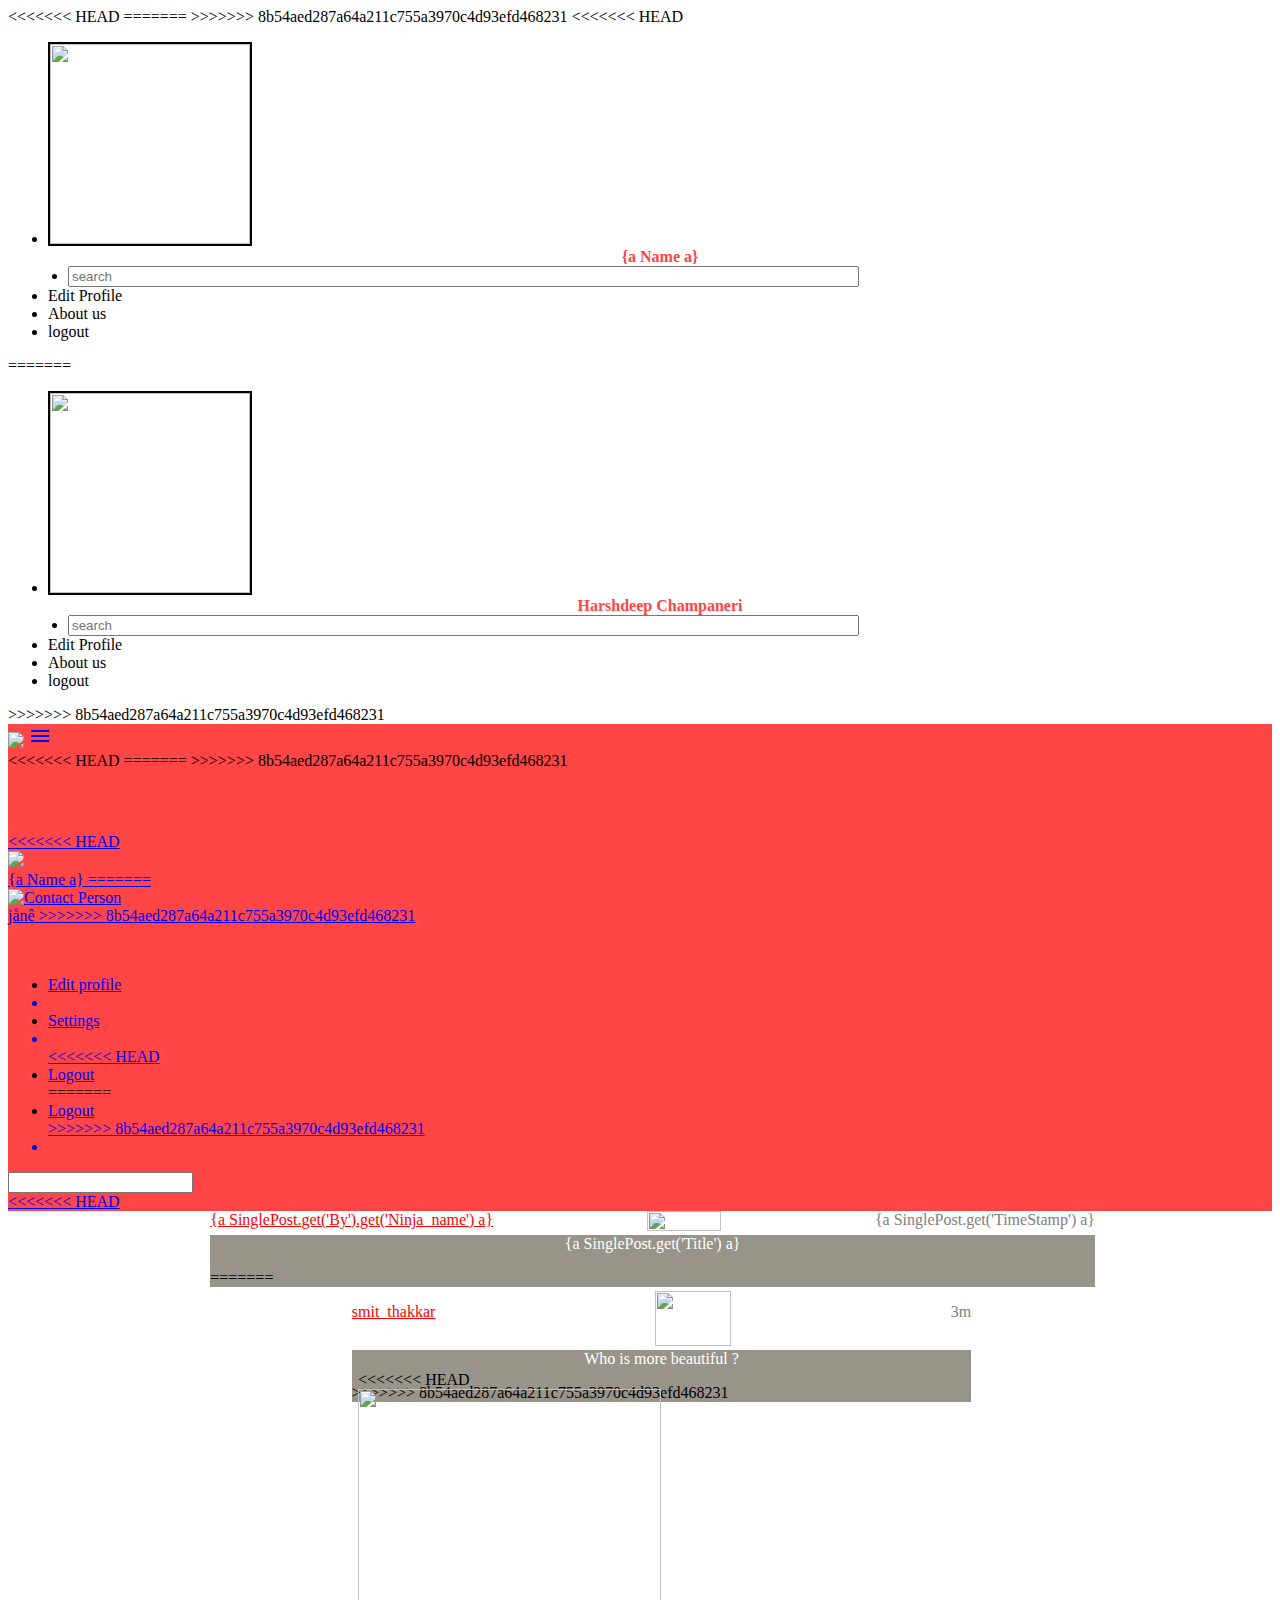
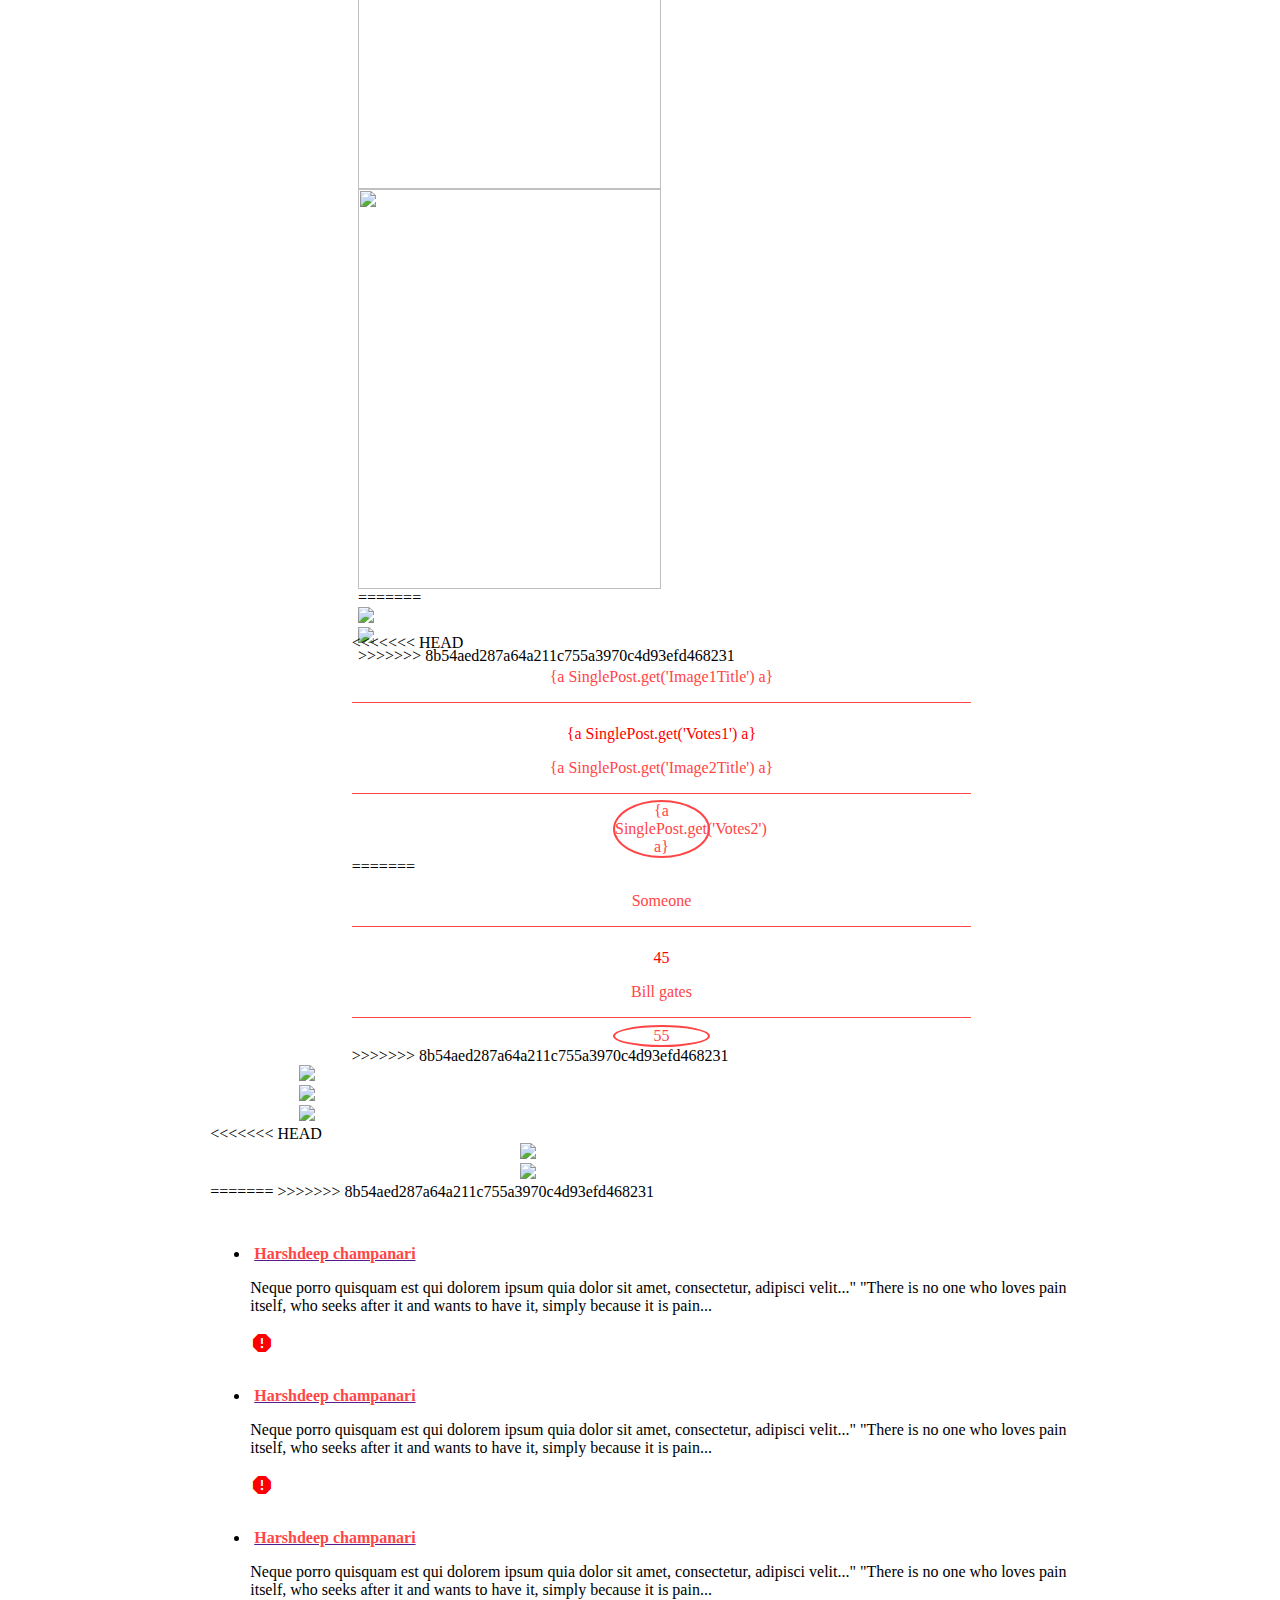
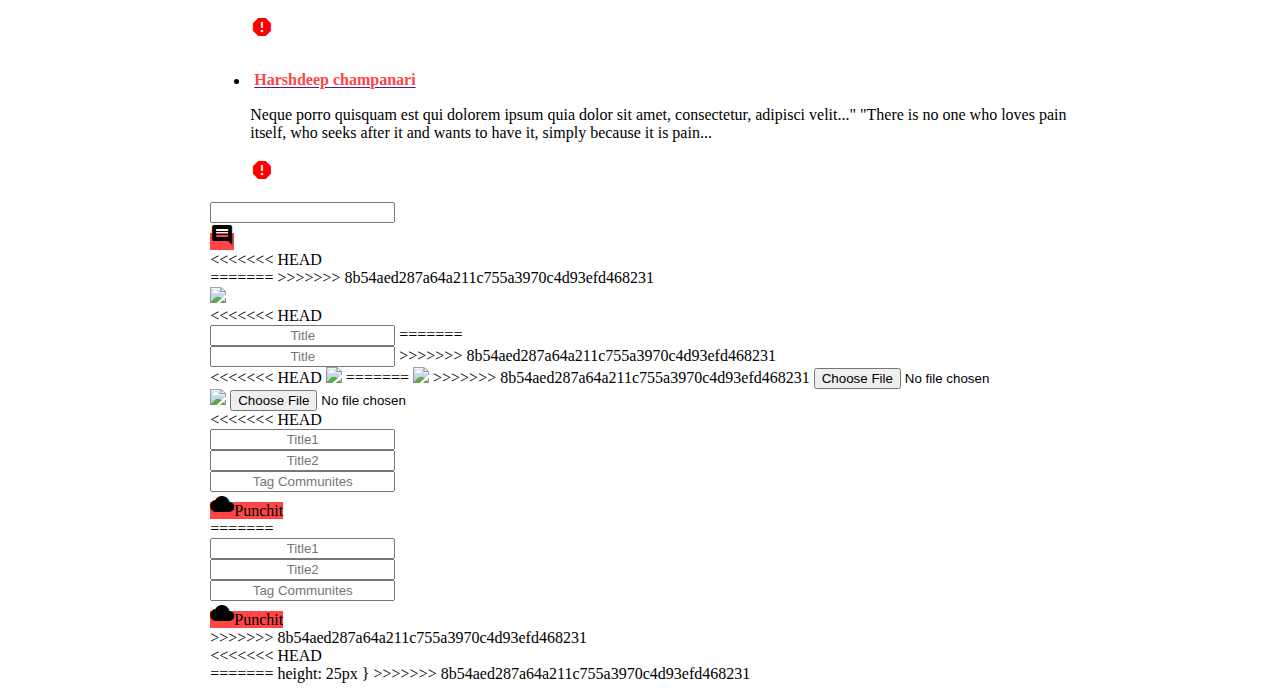
==== templates/index.html @ cb04382e "message" ====
<!DOCTYPE html>
  <html>
    <head>
      <!--Import Google Icon Font-->
      <link href="http://fonts.googleapis.com/icon?family=Material+Icons" rel="stylesheet">
      <!--Import materialize.css-->
      <link type="text/css" rel="stylesheet" href="css/materialize.min.css"  media="screen,projection"/>
      <link type="text/css" rel="stylesheet" href="css/style.css"  media="screen,projection"/>
<<<<<<< HEAD

=======
          <link type="text/css" rel="stylesheet" href="css/animate.css"  media="screen,projection"/>
    
>>>>>>> 8b54aed287a64a211c755a3970c4d93efd468231
      <!--Let browser know website is optimized for mobile-->
      <meta name="viewport" content="width=device-width, initial-scale=1.0"/>
    </head>

    <body cz-shortcut-listen="true" ng-app="app">
      <!--Import jQuery before materialize.js-->
      <script src="js/jquery-2.1.1.min.js" type="text/javascript"></script>
      <script type="text/javascript" src="js/materialize.min.js"></script>
      <script src="https://ajax.googleapis.com/ajax/libs/angularjs/1.4.8/angular.min.js"></script>
<<<<<<< HEAD
      <script type="text/javascript" src="js/app.js"></script>
      <script src="//www.parsecdn.com/js/parse-1.6.12.min.js"></script>

<div class="navbar-fixed row" ng-controller="myCtrl">
  <ul class="side-nav collection" id="mobile-demo">
      <li class="collection-item"><img src="{a ProfilePicture_url a}" style="height:200px;width:200px;border:2px solid" class="circle animated infinite bounce"/>
      <center><b style="color:#ff4545">{a Name a}</b></center>
      </li>
      <li class="card" style="border-radius:2px;width:80%;margin-left:20px">
          <input type="text" placeholder="search" style="width:80%;color:red;"/>
      </li>
      <li>
          <a>Edit Profile</a>
      </li>
      <li>
          <a>About us</a>
      </li>
      <li>
          <a>logout</a>
      </li>
  </ul>

=======
      <script src="https://ajax.googleapis.com/ajax/libs/angular_material/1.0.0-rc1/angular-material.min.js"></script>
      <script type="text/javascript" src="js/app.js"></script>
      
        <ul class="side-nav collection" id="mobile-demo">
            <li class="collection-item"><img src="http://vignette2.wikia.nocookie.net/mrbean/images/4/4b/Mr_beans_holiday_ver2.jpg/revision/latest?cb=20100424114324" style="height:200px;width:200px;border:2px solid" class="circle animated infinite bounce"/>
            <center><b style="color:#ff4545">Harshdeep Champaneri</b></center>
            </li>
            <li class="card" style="border-radius:2px;width:80%;margin-left:20px">
                <input type="text" placeholder="search" style="width:80%;color:red;"/>
            </li>
            <li>
                <a>Edit Profile</a>
            </li>
            <li>
                <a>About us</a>
            </li>
            <li>
                <a>logout</a>
            </li>
        </ul>
<div class="navbar-fixed row" ng-controller="myCtrl"> 
>>>>>>> 8b54aed287a64a211c755a3970c4d93efd468231
   <nav style="background-color:#ff4545">
    <div class="nav-wrapper row">
      <div ng-show="myvalue">
      <a href="#!" class="brand-logo center responsive-img"><img src="images/logo.png" style="margin-top:5px;height:50px;width:inherit"/></a>
      <a href="#" data-activates="mobile-demo" class="button-collapse"><i class="material-icons">menu</i></a>
      </div>
      <div class="right hide-on-med-and-down">
        <div class="row">
<<<<<<< HEAD

=======
         
>>>>>>> 8b54aed287a64a211c755a3970c4d93efd468231
          <div class="col l12 s12">
             <a class='dropdown-button' href='#' data-activates='dropdown1'>
               <!--<div class="chip">
               <!--<div class="chip">
      <img src="http://www.voritos.com/wp-content/uploads/2015/01/taylor_swift_best_hd_image.jpg" alt="Contact Person">
       Jane Doe
    </div>-->
    <div class="" style="padding-top:5%">
      <div class="row">
<<<<<<< HEAD
          <div class="col l3">
        <img src="{a ProfilePicture_url a}" class="profile-img" style="height:inherit;width:100%">
              </div>
          <div class="col">
              <span style="font-size:100%">{a Name a}</span>
=======
          <div class="col s6">
        <img src="http://www.voritos.com/wp-content/uploads/2015/01/taylor_swift_best_hd_image.jpg" alt="Contact Person" style="height:50px;width:50px;" class="profile-img">
              </div>
          <div class="col s6">
              <span style="font-size:100%">jånê</span>
>>>>>>> 8b54aed287a64a211c755a3970c4d93efd468231
        </div>
      </div>
      </div>
    </a>
             <ul id='dropdown1' class='dropdown-content' style="margin-top:4%">
                 <li><a href="#">Edit profile</li>
                     <li class="divider"></li>
               <li><a href="#">Settings</li>
                   <li class="divider"></li>
<<<<<<< HEAD
               <li><a href="/logout">Logout</a></li>
=======
               <li><a href="#" >Logout</li>
>>>>>>> 8b54aed287a64a211c755a3970c4d93efd468231
                   <li class="divider"></li>
             </ul>
          </div>
        </div>
      </div>
       <div class="left row hide-on-med-and-down">
        <form class="col s12">
          <div class="input-field col s12">
            <input type="search" id="search-field" class="field" ng- required maxlength="" ng-click="update()" ng-blur="updatelogo()">
            <label for="search-field"><i class="mdi-action-search"></i></label>
            <i class="mdi-navigation-close close"></i>
          </div>
        </form>
      </div>
<<<<<<< HEAD
    </div>
  </nav>
</div>

<div class="container" ng-controller="bodyCtrl">
<!--<div id="fullpage">-->
     <div class="section card col l8 s12"  style="width:70%;margin-left:16%;" ng-repeat="SinglePost in posts" ng-hide="{a PostsVisibility a}">
      <div class="card-content content">
        <div class="row">
            <div class="col s12">
       <center class="row">
        <img class="circle responsive-img col s6" src="{a SinglePost.get('By').get('ProfilePicture').url() a}" style="height:30%;width:74px"/>

          <span class="col s6">
            <a href="#" style="color:red;float:left">{a SinglePost.get('By').get('Ninja_name') a}</a>
          </span>

          <span style="float:right;color:grey" class="s10">
            {a SinglePost.get('TimeStamp') a}
          </span>
       </center>

           </div>

        <div style="background-color:#989489;" class="col s12">
       <p style="color:#fff;font-size:100%;text-align:center;margin-top:-0%;">{a SinglePost.get('Title') a}</p>

=======
      <ul class="side-nav" id="mobile-demo">
      </ul>
    </div>
  </nav>
</div>    

<div class="container" ng-controller="bodyCtrl">
<!--<div id="fullpage">-->
     <div class="section card col l8 s12"  style="width:70%;margin-left:16%;">
      <div class="card-content content" >
        <div class="row">
            <div class="col s12">
       <center class="row">
        <img class="circle responsive-img col s6" src="http://factmag-images.s3.amazonaws.com/wp-content/uploads/2015/06/taylor-swift-2014-sarah-barlow-billboard-650.jpg" style="height:55px;width:76px;margin-top:-12px"/>
          
          <span class="col s6">
            <a href="#" style="color:red;float:left">smit_thakkar</a>
          </span>
          
          <span style="float:right;color:grey" class="s10">
            3m
          </span>
       </center>  
       
           </div>
                
        <div style="background-color:#989489;" class="col s12">
       <p style="color:#fff;font-size:100%;text-align:center;margin-top:-0%;">Who is more beautiful ? </p>
        
>>>>>>> 8b54aed287a64a211c755a3970c4d93efd468231
        </div>
      </div>
          </div>
    <div class="card-image" style="width: 98%;margin-top: -5%;margin-left: 1%;">
      <div class="row">
<<<<<<< HEAD
        <div class="col  waves-effect waves-light" style="width:50%;height:400px">
            <a ng-click="Punch($index,1)"><img class="responsive-img" src="{a SinglePost.get('Image1').url() a}" style="width: 100%;height: 100%;object-fit: contain; max-height: 100%;"></a>
        </div>
          <div class="col  waves-effect waves-light" style="width:50%;height:400px">
              <a ng-click="Punch($index,2)"><img class="responsive-img" src="{a SinglePost.get('Image2').url() a}" style="width: 100%;height: 100%;object-fit: contain; max-height:100%;"></a>
          </div>
=======
        <div class="col  waves-effect waves-light" style="width:50%"> 
      <img class="responsive-img" src="images/ROGKE0.png">
        </div>
          <div class="col  waves-effect waves-light" style="width:50%">
      <img class="responsive-img" src="http://smitthakkar96.pythonanywhere.com/uploads/7PR2HQ.png">
        
      </div>
>>>>>>> 8b54aed287a64a211c755a3970c4d93efd468231
    </div>
         </div>
      <div class="card-content" style="margin-top:-5%;">
            <div class="row">
                <div class="col s6">
<<<<<<< HEAD
                    <p style="text-align:center;font-size:100%;color:#ff4545">{a SinglePost.get('Image1Title') a}</p>
                    <div style="background-color:#ff4545;color: #ff4545;height:1px;"><hr noshade="noshade" style="border:0px"/></div>
                    <div style="border:1px;"><p style="text-align:center;font-size:100%;color:red;padding-top:1%">{a SinglePost.get('Votes1') a}</p></div>
                </div>
                <div class="col s6">
                    <p style="text-align:center;font-size:100%;color:#ff4545">{a SinglePost.get('Image2Title') a}</p>
                    <div style="background-color:#ff4545;color:#ff4545;height:1px;"><hr noshade="noshade" style="border:0px"/></div>
                    <center style="font-size:100%;color:#ff4545;padding-top:1%"><div style="width:15%;border:2px solid black;border-radius:50%;border-color:#ff4545;">{a SinglePost.get('Votes2') a}</div></center>
                </div>

=======
                    <p style="text-align:center;font-size:100%;color:#ff4545">Someone</p>
                    <div style="background-color:#ff4545;color: #ff4545;height:1px;"><hr noshade="noshade" style="border:0px"/></div>
                    <div style="border:1px;"><p style="text-align:center;font-size:100%;color:red;padding-top:1%">45</p></div>
                </div>
                <div class="col s6">
                    <p style="text-align:center;font-size:100%;color:#ff4545">Bill gates</p>
                    <div style="background-color:#ff4545;color:#ff4545;height:1px;"><hr noshade="noshade" style="border:0px"/></div>
                    <center style="font-size:100%;color:#ff4545;padding-top:1%"><div style="width:15%;border:2px solid black;border-radius:50%;border-color:#ff4545;">55</div></center>
                </div>
                
>>>>>>> 8b54aed287a64a211c755a3970c4d93efd468231
            </div>
      </div>
      <div class="row" style="margin-left:10%">
        <div class="col s4 l4">
          <a><img src="images/share.png" style="height:inherit;width:50%" id="share"></a>
        </div>
        <div class="col s4 l4">
          <a href="#modal1" class="modal-trigger"><img src="images/comment.png" style="height:inherit;width:50%" id="comment"></a>
        </div>
        <div class="col s4 l4">
          <a><img src="images/spam.png" style="height:inherit;width:50%" id="spam"></a>
        </div>
      </div>
<<<<<<< HEAD
          </div>

        <!-- #############################Load more##########################################  -->
        <div class="col l12" id="spinner">
          <img src="images/spinner.gif" style="margin-left:35%"/>
        </div>
        <div class="col l12" id="LoadMore">
          <a ng-click="LoadMore()"><img src="images/LoadMore.png" style="margin-left:35%"/></a>
        </div>

=======
>>>>>>> 8b54aed287a64a211c755a3970c4d93efd468231
      <div id="modal1" class="modal modal-fixed-footer">
        <div class="modal-content">
          <ul class="collection">
              <li class="collection-item avatar">
                <img src="https://challengepost-s3-challengepost.netdna-ssl.com/photos/production/user_photos/000/314/632/datas/xlarge.png" alt="" class="circle" style="margin-top:5%">
                <span class="title"><a href=""><b style="color:#ff4545">Harshdeep champanari</b></a></span>
                <p class="commentText">Neque porro quisquam est qui dolorem ipsum quia dolor sit amet, consectetur, adipisci velit..."
"There is no one who loves pain itself, who seeks after it and wants to have it, simply because it is pain...<br>
                </p>
                <a href="#!" class="secondary-content"><i class="material-icons" style="color:red">report</i></a>
              </li>
              <li class="collection-item avatar">
                <img src="https://challengepost-s3-challengepost.netdna-ssl.com/photos/production/user_photos/000/314/632/datas/xlarge.png" alt="" class="circle" style="margin-top:5%">
                <span class="title"><a href=""><b style="color:#ff4545">Harshdeep champanari</b></a></span>
                <p class="commentText">Neque porro quisquam est qui dolorem ipsum quia dolor sit amet, consectetur, adipisci velit..."
"There is no one who loves pain itself, who seeks after it and wants to have it, simply because it is pain...<br>
                </p>
                <a href="#!" class="secondary-content"><i class="material-icons" style="color:red">report</i></a>
              </li>
              <li class="collection-item avatar">
                <img src="https://challengepost-s3-challengepost.netdna-ssl.com/photos/production/user_photos/000/314/632/datas/xlarge.png" alt="" class="circle" style="margin-top:5%">
                <span class="title"><a href=""><b style="color:#ff4545">Harshdeep champanari</b></a></span>
                <p class="commentText">Neque porro quisquam est qui dolorem ipsum quia dolor sit amet, consectetur, adipisci velit..."
"There is no one who loves pain itself, who seeks after it and wants to have it, simply because it is pain...<br>
                </p>
                <a href="#!" class="secondary-content"><i class="material-icons" style="color:red">report</i></a>
              </li>
              <li class="collection-item avatar">
                <img src="https://challengepost-s3-challengepost.netdna-ssl.com/photos/production/user_photos/000/314/632/datas/xlarge.png" alt="" class="circle" style="margin-top:5%">
                <span class="title"><a href=""><b style="color:#ff4545">Harshdeep champanari</b></a></span>
                <p class="commentText">Neque porro quisquam est qui dolorem ipsum quia dolor sit amet, consectetur, adipisci velit..."
"There is no one who loves pain itself, who seeks after it and wants to have it, simply because it is pain...<br>
                </p>
                <a href="#!" class="secondary-content"><i class="material-icons" style="color:red">report</i></a>
              </li>
            </ul>
        </div>
      <div class="modal-footer">
            <div class="row">
                <div class="col s10">
                <input type="text" style="color:red"/>
                </div>
                <div class="col">
        <a class="waves-effect waves-light btn" style="background-color:#ff4545"><i class="material-icons left">comment</i></a>
                </div>
<<<<<<< HEAD
            </div>
      </div>
      </div>

          </div>
<!--        </div>-->
</body>
        <script type="text/javascript">
            $(function(){
              $('.modal-trigger').leanModal();
              $('#share').hover(
                function()
                {
                  this.src="images/share1.png"
                },
                function()
                {
                  this.src="images/share.png"
                }
                )
              $('#comment').hover(
                function()
                {
                  this.src="images/comment1.png"
                },
                function()
                {
                  this.src="images/comment.png"
                }
                )
              $('#spam').hover(
                function()
                {
                  this.src="images/spam1.png"
                },
                function()
                {
                  this.src="images/spam.png"
                }
                );

      var shortenP = function(options) {
=======
            </div>           
      </div>  
      </div>
      </div>
          </div>  
<!--        </div>-->
</body>
        <script type="text/javascript">
          $(function() {
            $('.modal-trigger').leanModal();
            $('#share').hover(
              function()
              {
                this.src="images/share1.png"
              },
              function()
              {
                this.src="images/share.png"
              }
              )
            $('#comment').hover(
              function()
              {
                this.src="images/comment1.png"
              },
              function()
              {
                this.src="images/comment.png"
              }
              )
            $('#spam').hover(
              function()
              {
                this.src="images/spam1.png"
              },
              function()
              {
                this.src="images/spam.png"
              }
              );
              

              });

      </script>
        <script type="text/javascript">
            $(function(){

                var shortenP = function(options) {
>>>>>>> 8b54aed287a64a211c755a3970c4d93efd468231

      options = $.extend({
          length: 160,
          ellipsis: ' [...]',
          moreClass: 'more-link',
          moreText: 'Read More'
      }, options);

      $('.commentText').each(function() {

          var $p = $(this);
          var text = $p.html();
          var shortString = text.substring(0, options.length) + options.ellipsis;
          $p.data('fulltext', text);
          $p.html(unescapeHtml(shortString));
          $('<a/>').attr({
              href: '#',
              'class': options.moreClass
          }).html(options.moreText).
          insertAfter($p);
          $p.next().click(function(e) {

              $p.html($p.data('fulltext'));
              e.preventDefault();
<<<<<<< HEAD
              $(this).hide();
=======
              $(this).hide(); 
>>>>>>> 8b54aed287a64a211c755a3970c4d93efd468231
          });

      });

  };

  shortenP();
  function unescapeHtml(text) {
      return text.replace(/&amp;/g, '&')
          .replace(/&lt;/g, '<')
          .replace(/&gt;/g, '>')
          .replace(/&quot;/g, '"')
          .replace(/&#039;/g, "'");
  }
            });
<<<<<<< HEAD

        $(function(){
            swapC()
            $('#wait').hide()

=======
        
        $(function(){
            swapC()
            $('#wait').hide()
            
>>>>>>> 8b54aed287a64a211c755a3970c4d93efd468231
            $("#Image1").change(function(){
            readURL(this,1);
            });
            $("#Image2").change(function(){
            readURL(this,2);
            });
            $(".button-collapse").sideNav();
        })
        function readURL(input,ot) {
        if (input.files && input.files[0]) {
            var reader = new FileReader();
<<<<<<< HEAD

=======
            
>>>>>>> 8b54aed287a64a211c755a3970c4d93efd468231
            reader.onload = function (e) {
                    if(ot==1)
                $('#Preview1').attr('src', e.target.result);
                else
                    $('#Preview2').attr('src', e.target.result);
            }
<<<<<<< HEAD

=======
            
>>>>>>> 8b54aed287a64a211c755a3970c4d93efd468231
            reader.readAsDataURL(input.files[0]);
        }
    }
    var dataSrc = ["Technology","Movies","Sports","News","Mens"];
    var colors = ['#c5cae9','#bbdefb','#c8e6e9','#fff9c4','#ffe0b2','#ffe0b2','#ffcdd2']
    var cPos = 0

    function swapC() {
    $( "<style>.rainbow {background : "+colors[cPos]+"}</style>" ).appendTo( "head" )
//    $('.rainbow').toggle()
    //$('#Punch').animate({ "background":colors[cPos] }, 500)
    cPos++
    if (cPos == colors.length) {
        cPos = 0
    }
    console.log('hey!!\n')
    window.setTimeout(function() { swapC() }, 500)
}
        function punchit(){
            $('#wait').show()
            window.setTimeout(function(){$('#PunchModel').closeModal()},5000)
        }
<<<<<<< HEAD

        </script>
  <div ng-controller="CreatePunch">
=======
        
        </script>
      
>>>>>>> 8b54aed287a64a211c755a3970c4d93efd468231
    <div class="fixed-action-btn" style="bottom: 45px; right: 24px;">
    <a class="btn-floating btn-large waves-effect waves-light rainbow btn modal-trigger" id="Punch" href="#PunchModel">
      <img src="images/FloatingPunch1.png" style="height:inherit;width:inherit"/>
    </a>
  </div>
    <div id="PunchModel" class="modal">
<<<<<<< HEAD
      <div class="modal-content">
      <div class="row">
        <div class="col s12">
            <input type="text" placeholder="Title" class="textcenter" ng-model="Title">
=======
    <div class="modal-content">
      <div class="row">
        <div class="col s12">
            <input type="text" placeholder="Title" class="textcenter">
>>>>>>> 8b54aed287a64a211c755a3970c4d93efd468231
        </div>
        <div class="col s12">
            <div class="row">
                <div class="col s6">
                    <div class="file-field input-field">
        <div class="" style="height:inherit;width:100%">
<<<<<<< HEAD
        <img src="images/Upload.png" id="Preview1" style="height:inherit;width:inherit" />
=======
        <img src="images/Upload.png" id="Preview1" style="height:inherit;width:inherit"/>
>>>>>>> 8b54aed287a64a211c755a3970c4d93efd468231
        <input type="file" id="Image1">
        </div>
                </div>
                </div>
                <div class="col s6">
                    <div class="file-field input-field">
        <div class="" style="width:100%">
        <img src="images/Upload.png" style="height:inherit;width:inherit" id="Preview2"/>
        <input type="file" id="Image2">
        </div>
                </div>
            </div>
<<<<<<< HEAD

        </div>
      </div>
      <div class="col s12">
        <div class="row">
            <div class="col s6">
            <input type="text" class="ImgTitle textcenter" placeholder="Title1" ng-model="Image1Title">
        </div>
        <div class="col s6">
            <input type="text" class="ImgTitle textcenter" placeholder="Title2" ng-model="Image2Title">
        </div>
        </div>
    </div>
      <div class="col s12">
            <input type="text" placeholder="Tag Communites" class="textcenter" id="Community" ng-model="Communites">
        </div>
      <div class="col s12">
            <div class="row">
                <div class="col s11">
                    <a class="waves-effect waves-light btn" style="width:100%;height:inherit;background-color:#ff4545" ng-click="punchit()"><i class="material-icons right">cloud</i>Punchit</a>
                </div>
                <div class="col s1" id="wait">

      <div class="preloader-wrapper active">
=======
                    
        </div>
      </div>
    <div class="col s12">
        <div class="row">
            <div class="col s6">
            <input type="text" class="ImgTitle textcenter" placeholder="Title1">
        </div>
        <div class="col s6">
            <input type="text" class="textcenter" placeholder="Title2">
        </div>
        </div>
    </div>
        <div class="col s12">
            <input type="text" placeholder="Tag Communites" class="textcenter" id="Community">
        </div>
        <div class="col s12">
            <div class="row">
                <div class="col s11">
                    <a class="waves-effect waves-light btn" style="width:100%;height:inherit;background-color:#ff4545" onclick="punchit()"><i class="material-icons right">cloud</i>Punchit</a>
                </div>
                <div class="col s1" id="wait">
                    
  <div class="preloader-wrapper active">
>>>>>>> 8b54aed287a64a211c755a3970c4d93efd468231
    <div class="spinner-layer spinner-blue-only">
      <div class="circle-clipper left">
        <div class="circle"></div>
      </div><div class="gap-patch">
        <div class="circle"></div>
      </div><div class="circle-clipper right">
        <div class="circle"></div>
      </div>
    </div>
  </div>

                </div>
<<<<<<< HEAD
                </div>
</html>

      <style>
      .profile-img
=======
            </div>
        </div>
    </div>
  </div>
          
</html>
      
      <style>
      .profile-img 
>>>>>>> 8b54aed287a64a211c755a3970c4d93efd468231
      {
      border-radius: 50%;
      }
      .textcenter
          {
              text-align:center;
          }
    .ImgTitle
    {
<<<<<<< HEAD
        height: 25px
    }

      </style>
=======
        height: 25px         
    }

      </style>
>>>>>>> 8b54aed287a64a211c755a3970c4d93efd468231
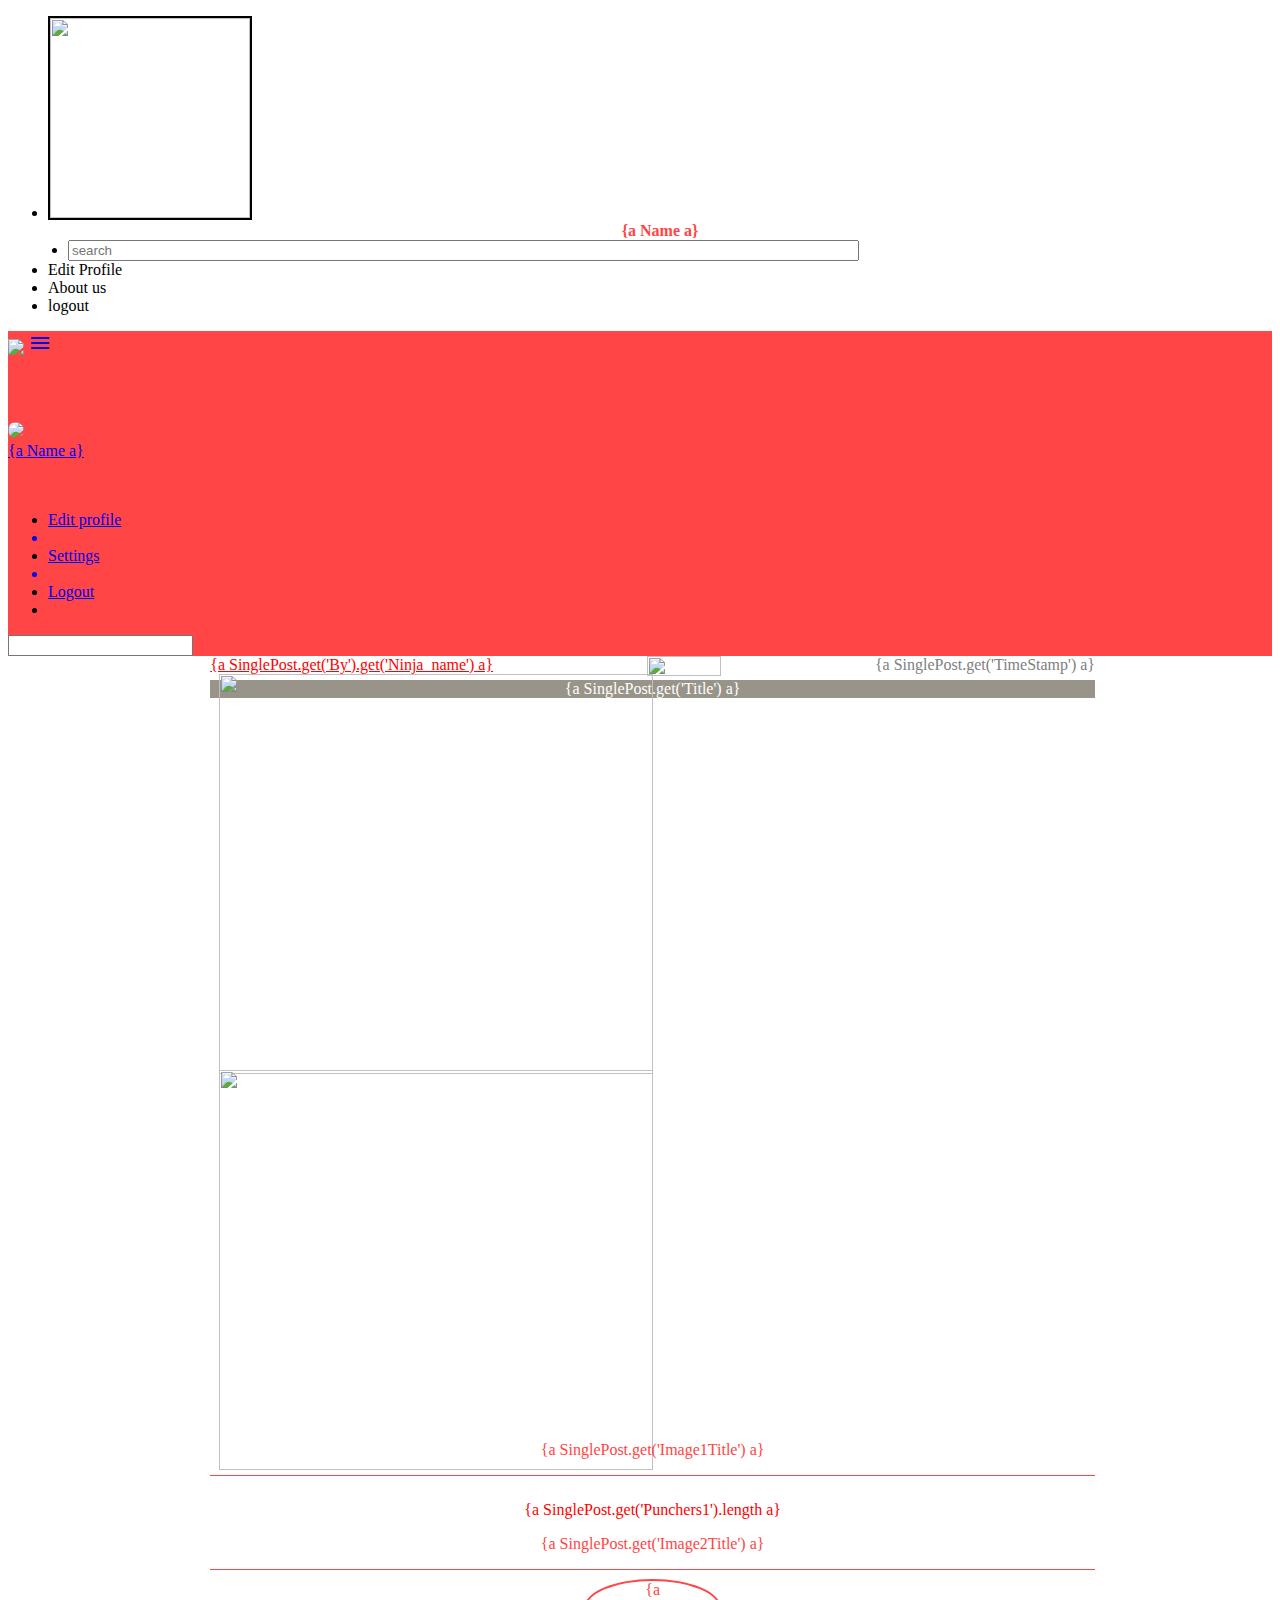
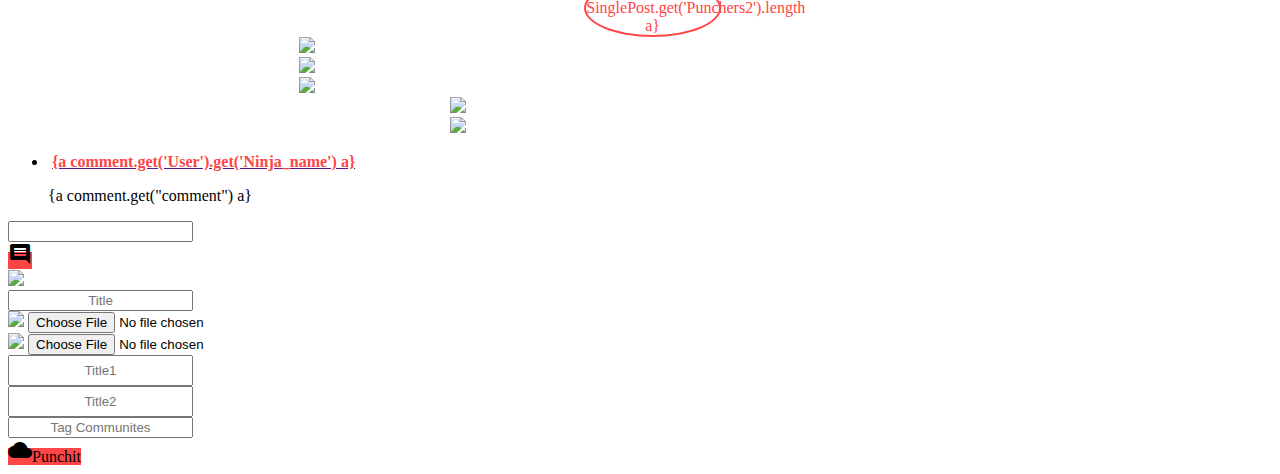
==== commit a2331714: "error" ====
--- a/templates/index.html
+++ b/templates/index.html
@@ -6,12 +6,7 @@
       <!--Import materialize.css-->
       <link type="text/css" rel="stylesheet" href="css/materialize.min.css"  media="screen,projection"/>
       <link type="text/css" rel="stylesheet" href="css/style.css"  media="screen,projection"/>
-<<<<<<< HEAD
-
-=======
-          <link type="text/css" rel="stylesheet" href="css/animate.css"  media="screen,projection"/>
-    
->>>>>>> 8b54aed287a64a211c755a3970c4d93efd468231
+
       <!--Let browser know website is optimized for mobile-->
       <meta name="viewport" content="width=device-width, initial-scale=1.0"/>
     </head>
@@ -21,9 +16,12 @@
       <script src="js/jquery-2.1.1.min.js" type="text/javascript"></script>
       <script type="text/javascript" src="js/materialize.min.js"></script>
       <script src="https://ajax.googleapis.com/ajax/libs/angularjs/1.4.8/angular.min.js"></script>
-<<<<<<< HEAD
       <script type="text/javascript" src="js/app.js"></script>
-      <script src="//www.parsecdn.com/js/parse-1.6.12.min.js"></script>
+      <script type="text/javascript" src="js/controllers.js"></script>
+      <script type="text/javascript" src="js/factory.js"></script>
+
+
+      <script src="https://www.parsecdn.com/js/parse-1.6.12.min.js"></script>
 
 <div class="navbar-fixed row" ng-controller="myCtrl">
   <ul class="side-nav collection" id="mobile-demo">
@@ -44,42 +42,15 @@
       </li>
   </ul>
 
-=======
-      <script src="https://ajax.googleapis.com/ajax/libs/angular_material/1.0.0-rc1/angular-material.min.js"></script>
-      <script type="text/javascript" src="js/app.js"></script>
-      
-        <ul class="side-nav collection" id="mobile-demo">
-            <li class="collection-item"><img src="http://vignette2.wikia.nocookie.net/mrbean/images/4/4b/Mr_beans_holiday_ver2.jpg/revision/latest?cb=20100424114324" style="height:200px;width:200px;border:2px solid" class="circle animated infinite bounce"/>
-            <center><b style="color:#ff4545">Harshdeep Champaneri</b></center>
-            </li>
-            <li class="card" style="border-radius:2px;width:80%;margin-left:20px">
-                <input type="text" placeholder="search" style="width:80%;color:red;"/>
-            </li>
-            <li>
-                <a>Edit Profile</a>
-            </li>
-            <li>
-                <a>About us</a>
-            </li>
-            <li>
-                <a>logout</a>
-            </li>
-        </ul>
-<div class="navbar-fixed row" ng-controller="myCtrl"> 
->>>>>>> 8b54aed287a64a211c755a3970c4d93efd468231
    <nav style="background-color:#ff4545">
     <div class="nav-wrapper row">
-      <div ng-show="myvalue">
-      <a href="#!" class="brand-logo center responsive-img"><img src="images/logo.png" style="margin-top:5px;height:50px;width:inherit"/></a>
+      <div>
+      <a href="#" class="brand-logo center responsive-img"><img src="images/logo.png" style="margin-top:5px;height:50px;width:inherit"/></a>
       <a href="#" data-activates="mobile-demo" class="button-collapse"><i class="material-icons">menu</i></a>
       </div>
       <div class="right hide-on-med-and-down">
         <div class="row">
-<<<<<<< HEAD
-
-=======
-         
->>>>>>> 8b54aed287a64a211c755a3970c4d93efd468231
+
           <div class="col l12 s12">
              <a class='dropdown-button' href='#' data-activates='dropdown1'>
                <!--<div class="chip">
@@ -89,19 +60,11 @@
     </div>-->
     <div class="" style="padding-top:5%">
       <div class="row">
-<<<<<<< HEAD
           <div class="col l3">
         <img src="{a ProfilePicture_url a}" class="profile-img" style="height:inherit;width:100%">
               </div>
           <div class="col">
               <span style="font-size:100%">{a Name a}</span>
-=======
-          <div class="col s6">
-        <img src="http://www.voritos.com/wp-content/uploads/2015/01/taylor_swift_best_hd_image.jpg" alt="Contact Person" style="height:50px;width:50px;" class="profile-img">
-              </div>
-          <div class="col s6">
-              <span style="font-size:100%">jånê</span>
->>>>>>> 8b54aed287a64a211c755a3970c4d93efd468231
         </div>
       </div>
       </div>
@@ -111,11 +74,7 @@
                      <li class="divider"></li>
                <li><a href="#">Settings</li>
                    <li class="divider"></li>
-<<<<<<< HEAD
                <li><a href="/logout">Logout</a></li>
-=======
-               <li><a href="#" >Logout</li>
->>>>>>> 8b54aed287a64a211c755a3970c4d93efd468231
                    <li class="divider"></li>
              </ul>
           </div>
@@ -124,17 +83,15 @@
        <div class="left row hide-on-med-and-down">
         <form class="col s12">
           <div class="input-field col s12">
-            <input type="search" id="search-field" class="field" ng- required maxlength="" ng-click="update()" ng-blur="updatelogo()">
+            <input type="search" ng-model="Data.Value" class="field">
             <label for="search-field"><i class="mdi-action-search"></i></label>
             <i class="mdi-navigation-close close"></i>
           </div>
         </form>
       </div>
-<<<<<<< HEAD
     </div>
   </nav>
 </div>
-
 <div class="container" ng-controller="bodyCtrl">
 <!--<div id="fullpage">-->
      <div class="section card col l8 s12"  style="width:70%;margin-left:16%;" ng-repeat="SinglePost in posts" ng-hide="{a PostsVisibility a}">
@@ -158,100 +115,44 @@
         <div style="background-color:#989489;" class="col s12">
        <p style="color:#fff;font-size:100%;text-align:center;margin-top:-0%;">{a SinglePost.get('Title') a}</p>
 
-=======
-      <ul class="side-nav" id="mobile-demo">
-      </ul>
-    </div>
-  </nav>
-</div>    
-
-<div class="container" ng-controller="bodyCtrl">
-<!--<div id="fullpage">-->
-     <div class="section card col l8 s12"  style="width:70%;margin-left:16%;">
-      <div class="card-content content" >
-        <div class="row">
-            <div class="col s12">
-       <center class="row">
-        <img class="circle responsive-img col s6" src="http://factmag-images.s3.amazonaws.com/wp-content/uploads/2015/06/taylor-swift-2014-sarah-barlow-billboard-650.jpg" style="height:55px;width:76px;margin-top:-12px"/>
-          
-          <span class="col s6">
-            <a href="#" style="color:red;float:left">smit_thakkar</a>
-          </span>
-          
-          <span style="float:right;color:grey" class="s10">
-            3m
-          </span>
-       </center>  
-       
-           </div>
-                
-        <div style="background-color:#989489;" class="col s12">
-       <p style="color:#fff;font-size:100%;text-align:center;margin-top:-0%;">Who is more beautiful ? </p>
-        
->>>>>>> 8b54aed287a64a211c755a3970c4d93efd468231
         </div>
       </div>
           </div>
     <div class="card-image" style="width: 98%;margin-top: -5%;margin-left: 1%;">
       <div class="row">
-<<<<<<< HEAD
         <div class="col  waves-effect waves-light" style="width:50%;height:400px">
             <a ng-click="Punch($index,1)"><img class="responsive-img" src="{a SinglePost.get('Image1').url() a}" style="width: 100%;height: 100%;object-fit: contain; max-height: 100%;"></a>
         </div>
           <div class="col  waves-effect waves-light" style="width:50%;height:400px">
               <a ng-click="Punch($index,2)"><img class="responsive-img" src="{a SinglePost.get('Image2').url() a}" style="width: 100%;height: 100%;object-fit: contain; max-height:100%;"></a>
           </div>
-=======
-        <div class="col  waves-effect waves-light" style="width:50%"> 
-      <img class="responsive-img" src="images/ROGKE0.png">
-        </div>
-          <div class="col  waves-effect waves-light" style="width:50%">
-      <img class="responsive-img" src="http://smitthakkar96.pythonanywhere.com/uploads/7PR2HQ.png">
-        
-      </div>
->>>>>>> 8b54aed287a64a211c755a3970c4d93efd468231
     </div>
          </div>
       <div class="card-content" style="margin-top:-5%;">
             <div class="row">
                 <div class="col s6">
-<<<<<<< HEAD
                     <p style="text-align:center;font-size:100%;color:#ff4545">{a SinglePost.get('Image1Title') a}</p>
                     <div style="background-color:#ff4545;color: #ff4545;height:1px;"><hr noshade="noshade" style="border:0px"/></div>
-                    <div style="border:1px;"><p style="text-align:center;font-size:100%;color:red;padding-top:1%">{a SinglePost.get('Votes1') a}</p></div>
+                    <div style="border:1px;"><p style="text-align:center;font-size:100%;color:red;padding-top:1%">{a SinglePost.get('Punchers1').length a}</p></div>
                 </div>
                 <div class="col s6">
                     <p style="text-align:center;font-size:100%;color:#ff4545">{a SinglePost.get('Image2Title') a}</p>
                     <div style="background-color:#ff4545;color:#ff4545;height:1px;"><hr noshade="noshade" style="border:0px"/></div>
-                    <center style="font-size:100%;color:#ff4545;padding-top:1%"><div style="width:15%;border:2px solid black;border-radius:50%;border-color:#ff4545;">{a SinglePost.get('Votes2') a}</div></center>
-                </div>
-
-=======
-                    <p style="text-align:center;font-size:100%;color:#ff4545">Someone</p>
-                    <div style="background-color:#ff4545;color: #ff4545;height:1px;"><hr noshade="noshade" style="border:0px"/></div>
-                    <div style="border:1px;"><p style="text-align:center;font-size:100%;color:red;padding-top:1%">45</p></div>
-                </div>
-                <div class="col s6">
-                    <p style="text-align:center;font-size:100%;color:#ff4545">Bill gates</p>
-                    <div style="background-color:#ff4545;color:#ff4545;height:1px;"><hr noshade="noshade" style="border:0px"/></div>
-                    <center style="font-size:100%;color:#ff4545;padding-top:1%"><div style="width:15%;border:2px solid black;border-radius:50%;border-color:#ff4545;">55</div></center>
-                </div>
-                
->>>>>>> 8b54aed287a64a211c755a3970c4d93efd468231
+                    <center style="font-size:100%;color:#ff4545;padding-top:1%"><div style="width:15%;border:2px solid black;border-radius:50%;border-color:#ff4545;">{a SinglePost.get('Punchers2').length a}</div></center>
+                </div>
+
             </div>
       </div>
       <div class="row" style="margin-left:10%">
         <div class="col s4 l4">
-          <a><img src="images/share.png" style="height:inherit;width:50%" id="share"></a>
-        </div>
+          <a><img src="images/share.png" style="height:inherit;width:50%" id="share"></a>        </div>
         <div class="col s4 l4">
-          <a href="#modal1" class="modal-trigger"><img src="images/comment.png" style="height:inherit;width:50%" id="comment"></a>
+          <a href="" class="modal-trigger"><img src="images/comment.png" style="height:inherit;width:50%" id="comment" ng-click="openComment($index)"></a>
         </div>
         <div class="col s4 l4">
           <a><img src="images/spam.png" style="height:inherit;width:50%" id="spam"></a>
         </div>
       </div>
-<<<<<<< HEAD
           </div>
 
         <!-- #############################Load more##########################################  -->
@@ -261,184 +162,51 @@
         <div class="col l12" id="LoadMore">
           <a ng-click="LoadMore()"><img src="images/LoadMore.png" style="margin-left:35%"/></a>
         </div>
-
-=======
->>>>>>> 8b54aed287a64a211c755a3970c4d93efd468231
-      <div id="modal1" class="modal modal-fixed-footer">
-        <div class="modal-content">
-          <ul class="collection">
-              <li class="collection-item avatar">
-                <img src="https://challengepost-s3-challengepost.netdna-ssl.com/photos/production/user_photos/000/314/632/datas/xlarge.png" alt="" class="circle" style="margin-top:5%">
-                <span class="title"><a href=""><b style="color:#ff4545">Harshdeep champanari</b></a></span>
-                <p class="commentText">Neque porro quisquam est qui dolorem ipsum quia dolor sit amet, consectetur, adipisci velit..."
-"There is no one who loves pain itself, who seeks after it and wants to have it, simply because it is pain...<br>
-                </p>
-                <a href="#!" class="secondary-content"><i class="material-icons" style="color:red">report</i></a>
-              </li>
-              <li class="collection-item avatar">
-                <img src="https://challengepost-s3-challengepost.netdna-ssl.com/photos/production/user_photos/000/314/632/datas/xlarge.png" alt="" class="circle" style="margin-top:5%">
-                <span class="title"><a href=""><b style="color:#ff4545">Harshdeep champanari</b></a></span>
-                <p class="commentText">Neque porro quisquam est qui dolorem ipsum quia dolor sit amet, consectetur, adipisci velit..."
-"There is no one who loves pain itself, who seeks after it and wants to have it, simply because it is pain...<br>
-                </p>
-                <a href="#!" class="secondary-content"><i class="material-icons" style="color:red">report</i></a>
-              </li>
-              <li class="collection-item avatar">
-                <img src="https://challengepost-s3-challengepost.netdna-ssl.com/photos/production/user_photos/000/314/632/datas/xlarge.png" alt="" class="circle" style="margin-top:5%">
-                <span class="title"><a href=""><b style="color:#ff4545">Harshdeep champanari</b></a></span>
-                <p class="commentText">Neque porro quisquam est qui dolorem ipsum quia dolor sit amet, consectetur, adipisci velit..."
-"There is no one who loves pain itself, who seeks after it and wants to have it, simply because it is pain...<br>
-                </p>
-                <a href="#!" class="secondary-content"><i class="material-icons" style="color:red">report</i></a>
-              </li>
-              <li class="collection-item avatar">
-                <img src="https://challengepost-s3-challengepost.netdna-ssl.com/photos/production/user_photos/000/314/632/datas/xlarge.png" alt="" class="circle" style="margin-top:5%">
-                <span class="title"><a href=""><b style="color:#ff4545">Harshdeep champanari</b></a></span>
-                <p class="commentText">Neque porro quisquam est qui dolorem ipsum quia dolor sit amet, consectetur, adipisci velit..."
-"There is no one who loves pain itself, who seeks after it and wants to have it, simply because it is pain...<br>
-                </p>
-                <a href="#!" class="secondary-content"><i class="material-icons" style="color:red">report</i></a>
-              </li>
-            </ul>
-        </div>
-      <div class="modal-footer">
-            <div class="row">
-                <div class="col s10">
-                <input type="text" style="color:red"/>
-                </div>
-                <div class="col">
-        <a class="waves-effect waves-light btn" style="background-color:#ff4545"><i class="material-icons left">comment</i></a>
-                </div>
-<<<<<<< HEAD
-            </div>
-      </div>
-      </div>
-
+        <div id="modal1" class="modal modal-fixed-footer" style="overflow:hidden">
+          <div class="modal-content">
+            <ul class="collection">
+                <li class="collection-item avatar" ng-repeat="comment in comments">
+                  <img src="{a comment.get('User').get('ProfilePicture').url() a}" alt="" class="circle" style="">
+                  <span class="title"><a href=""><b style="color:#ff4545">{a comment.get('User').get('Ninja_name') a}</b></a></span>
+                  <p class="commentText">{a comment.get("comment") a}<br>
+                  </p>
+                </li>
+              </ul>
+
+              <div class="preloader-wrapper big active" style="margin-left:50%;display:none">
+                <div class="spinner-layer spinner-red-only">
+                    <div class="circle-clipper left">
+                      <div class="circle"></div>
+                    </div><div class="gap-patch">
+                      <div class="circle"></div>
+                    </div><div class="circle-clipper right">
+                      <div class="circle"></div>
+                </div>
+                </div>
+              </div>
+
+              <div class="col l12">
+                <a><img src="images/LoadMore.png" style="margin-left:40%;width:25%;height:inherit;display:none"/></a>
+              </div>
+          </div>
+        <div class="modal-footer">
+              <div class="row">
+                  <div class="col s10">
+                  <input type="text" style="color:red" ng-model="cc"/>
+                  </div>
+                  <div class="col">
+          <a class="waves-effect waves-light btn" style="background-color:#ff4545" ng-click="PostComment()"><i class="material-icons left">comment</i></a>
+                  </div>
+              </div>
+        </div>
+        </div>
           </div>
 <!--        </div>-->
 </body>
         <script type="text/javascript">
-            $(function(){
-              $('.modal-trigger').leanModal();
-              $('#share').hover(
-                function()
-                {
-                  this.src="images/share1.png"
-                },
-                function()
-                {
-                  this.src="images/share.png"
-                }
-                )
-              $('#comment').hover(
-                function()
-                {
-                  this.src="images/comment1.png"
-                },
-                function()
-                {
-                  this.src="images/comment.png"
-                }
-                )
-              $('#spam').hover(
-                function()
-                {
-                  this.src="images/spam1.png"
-                },
-                function()
-                {
-                  this.src="images/spam.png"
-                }
-                );
-
-      var shortenP = function(options) {
-=======
-            </div>           
-      </div>  
-      </div>
-      </div>
-          </div>  
-<!--        </div>-->
-</body>
-        <script type="text/javascript">
-          $(function() {
-            $('.modal-trigger').leanModal();
-            $('#share').hover(
-              function()
-              {
-                this.src="images/share1.png"
-              },
-              function()
-              {
-                this.src="images/share.png"
-              }
-              )
-            $('#comment').hover(
-              function()
-              {
-                this.src="images/comment1.png"
-              },
-              function()
-              {
-                this.src="images/comment.png"
-              }
-              )
-            $('#spam').hover(
-              function()
-              {
-                this.src="images/spam1.png"
-              },
-              function()
-              {
-                this.src="images/spam.png"
-              }
-              );
-              
-
-              });
-
-      </script>
-        <script type="text/javascript">
-            $(function(){
-
-                var shortenP = function(options) {
->>>>>>> 8b54aed287a64a211c755a3970c4d93efd468231
-
-      options = $.extend({
-          length: 160,
-          ellipsis: ' [...]',
-          moreClass: 'more-link',
-          moreText: 'Read More'
-      }, options);
-
-      $('.commentText').each(function() {
-
-          var $p = $(this);
-          var text = $p.html();
-          var shortString = text.substring(0, options.length) + options.ellipsis;
-          $p.data('fulltext', text);
-          $p.html(unescapeHtml(shortString));
-          $('<a/>').attr({
-              href: '#',
-              'class': options.moreClass
-          }).html(options.moreText).
-          insertAfter($p);
-          $p.next().click(function(e) {
-
-              $p.html($p.data('fulltext'));
-              e.preventDefault();
-<<<<<<< HEAD
-              $(this).hide();
-=======
-              $(this).hide(); 
->>>>>>> 8b54aed287a64a211c755a3970c4d93efd468231
-          });
-
-      });
-
-  };
-
-  shortenP();
+$(function(){
+      $(".button-collapse").sideNav();
+      $('.modal-trigger').leanModal();
   function unescapeHtml(text) {
       return text.replace(/&amp;/g, '&')
           .replace(/&lt;/g, '<')
@@ -446,47 +214,60 @@
           .replace(/&quot;/g, '"')
           .replace(/&#039;/g, "'");
   }
-            });
-<<<<<<< HEAD
-
-        $(function(){
+      $(function(){
+
+          var shortenP = function(options) {
+          options = $.extend({
+              length: 160,
+              ellipsis: ' [...]',
+              moreClass: 'more-link',
+              moreText: 'Read More'
+          }, options);
+          $('.commentText').each(function() {
+              var $p = $(this);
+              var text = $p.html();
+              var shortString = text.substring(0, options.length) + options.ellipsis;
+              $p.data('fulltext', text);
+              $p.html(unescapeHtml(shortString));
+              $('<a/>').attr({
+                  href: '#',
+                  'class': options.moreClass
+              }).html(options.moreText).
+              insertAfter($p);
+              $p.next().click(function(e) {
+
+                  $p.html($p.data('fulltext'));
+                  e.preventDefault();
+                  $(this).hide();
+              });
+
+          });
+
+      };
+
+      shortenP();
             swapC()
             $('#wait').hide()
 
-=======
-        
-        $(function(){
-            swapC()
-            $('#wait').hide()
-            
->>>>>>> 8b54aed287a64a211c755a3970c4d93efd468231
             $("#Image1").change(function(){
             readURL(this,1);
             });
             $("#Image2").change(function(){
             readURL(this,2);
             });
-            $(".button-collapse").sideNav();
+
         })
         function readURL(input,ot) {
         if (input.files && input.files[0]) {
             var reader = new FileReader();
-<<<<<<< HEAD
-
-=======
-            
->>>>>>> 8b54aed287a64a211c755a3970c4d93efd468231
+
             reader.onload = function (e) {
                     if(ot==1)
                 $('#Preview1').attr('src', e.target.result);
                 else
                     $('#Preview2').attr('src', e.target.result);
             }
-<<<<<<< HEAD
-
-=======
-            
->>>>>>> 8b54aed287a64a211c755a3970c4d93efd468231
+
             reader.readAsDataURL(input.files[0]);
         }
     }
@@ -509,43 +290,26 @@
             $('#wait').show()
             window.setTimeout(function(){$('#PunchModel').closeModal()},5000)
         }
-<<<<<<< HEAD
-
+          });
         </script>
   <div ng-controller="CreatePunch">
-=======
-        
-        </script>
-      
->>>>>>> 8b54aed287a64a211c755a3970c4d93efd468231
     <div class="fixed-action-btn" style="bottom: 45px; right: 24px;">
     <a class="btn-floating btn-large waves-effect waves-light rainbow btn modal-trigger" id="Punch" href="#PunchModel">
       <img src="images/FloatingPunch1.png" style="height:inherit;width:inherit"/>
     </a>
   </div>
     <div id="PunchModel" class="modal">
-<<<<<<< HEAD
       <div class="modal-content">
       <div class="row">
         <div class="col s12">
             <input type="text" placeholder="Title" class="textcenter" ng-model="Title">
-=======
-    <div class="modal-content">
-      <div class="row">
-        <div class="col s12">
-            <input type="text" placeholder="Title" class="textcenter">
->>>>>>> 8b54aed287a64a211c755a3970c4d93efd468231
         </div>
         <div class="col s12">
             <div class="row">
                 <div class="col s6">
                     <div class="file-field input-field">
         <div class="" style="height:inherit;width:100%">
-<<<<<<< HEAD
         <img src="images/Upload.png" id="Preview1" style="height:inherit;width:inherit" />
-=======
-        <img src="images/Upload.png" id="Preview1" style="height:inherit;width:inherit"/>
->>>>>>> 8b54aed287a64a211c755a3970c4d93efd468231
         <input type="file" id="Image1">
         </div>
                 </div>
@@ -558,7 +322,6 @@
         </div>
                 </div>
             </div>
-<<<<<<< HEAD
 
         </div>
       </div>
@@ -583,32 +346,6 @@
                 <div class="col s1" id="wait">
 
       <div class="preloader-wrapper active">
-=======
-                    
-        </div>
-      </div>
-    <div class="col s12">
-        <div class="row">
-            <div class="col s6">
-            <input type="text" class="ImgTitle textcenter" placeholder="Title1">
-        </div>
-        <div class="col s6">
-            <input type="text" class="textcenter" placeholder="Title2">
-        </div>
-        </div>
-    </div>
-        <div class="col s12">
-            <input type="text" placeholder="Tag Communites" class="textcenter" id="Community">
-        </div>
-        <div class="col s12">
-            <div class="row">
-                <div class="col s11">
-                    <a class="waves-effect waves-light btn" style="width:100%;height:inherit;background-color:#ff4545" onclick="punchit()"><i class="material-icons right">cloud</i>Punchit</a>
-                </div>
-                <div class="col s1" id="wait">
-                    
-  <div class="preloader-wrapper active">
->>>>>>> 8b54aed287a64a211c755a3970c4d93efd468231
     <div class="spinner-layer spinner-blue-only">
       <div class="circle-clipper left">
         <div class="circle"></div>
@@ -621,23 +358,16 @@
   </div>
 
                 </div>
-<<<<<<< HEAD
-                </div>
+                </div>
+              </div>
+            </div>
+          </div>
+        </div>
+      </div>
 </html>
 
       <style>
       .profile-img
-=======
-            </div>
-        </div>
-    </div>
-  </div>
-          
-</html>
-      
-      <style>
-      .profile-img 
->>>>>>> 8b54aed287a64a211c755a3970c4d93efd468231
       {
       border-radius: 50%;
       }
@@ -647,14 +377,7 @@
           }
     .ImgTitle
     {
-<<<<<<< HEAD
         height: 25px
     }
 
       </style>
-=======
-        height: 25px         
-    }
-
-      </style>
->>>>>>> 8b54aed287a64a211c755a3970c4d93efd468231
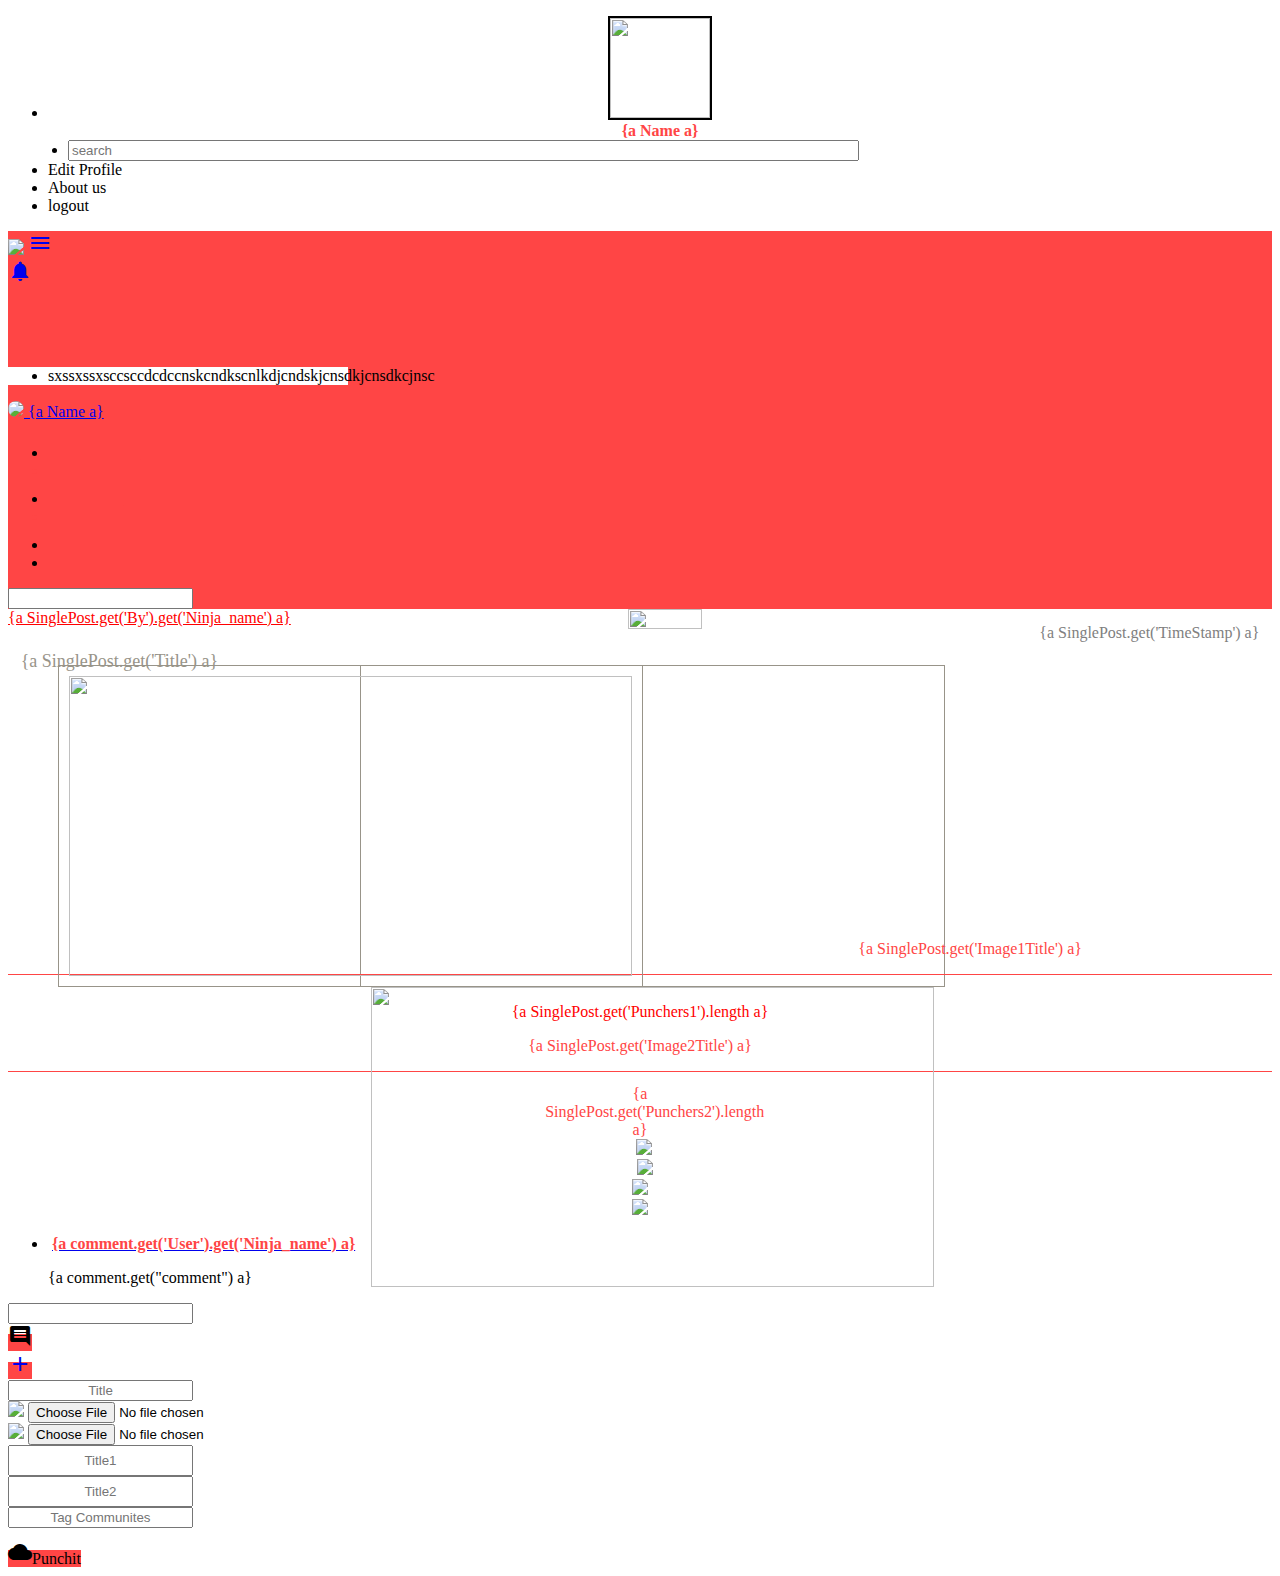
==== commit 4c709fc1: "updated ui made it mobile friendly" ====
--- a/templates/index.html
+++ b/templates/index.html
@@ -1,6 +1,7 @@
 <!DOCTYPE html>
   <html>
     <head>
+      <title>Punchit.io</title>
       <!--Import Google Icon Font-->
       <link href="http://fonts.googleapis.com/icon?family=Material+Icons" rel="stylesheet">
       <!--Import materialize.css-->
@@ -25,11 +26,12 @@
 
 <div class="navbar-fixed row" ng-controller="myCtrl">
   <ul class="side-nav collection" id="mobile-demo">
-      <li class="collection-item"><img src="{a ProfilePicture_url a}" style="height:200px;width:200px;border:2px solid" class="circle animated infinite bounce"/>
-      <center><b style="color:#ff4545">{a Name a}</b></center>
+
+      <li class="collection-item"><center><img src="{a ProfilePicture_url a}" style="height:100px;width:100px;border:2px solid" class="circle animated infinite bounce"/>
+      <br/><b style="color:#ff4545">{a Name a}</b></center>
       </li>
       <li class="card" style="border-radius:2px;width:80%;margin-left:20px">
-          <input type="text" placeholder="search" style="width:80%;color:red;"/>
+          <input type="text" placeholder="search" style="width:80%;color:red;" ng-model="Value"/>
       </li>
       <li>
           <a>Edit Profile</a>
@@ -52,38 +54,50 @@
         <div class="row">
 
           <div class="col l12 s12">
-             <a class='dropdown-button' href='#' data-activates='dropdown1'>
+
                <!--<div class="chip">
-               <!--<div class="chip">
+               <div class="chip">
       <img src="http://www.voritos.com/wp-content/uploads/2015/01/taylor_swift_best_hd_image.jpg" alt="Contact Person">
        Jane Doe
     </div>-->
-    <div class="" style="padding-top:5%">
+    <div class="right">
       <div class="row">
-          <div class="col l3">
-        <img src="{a ProfilePicture_url a}" class="profile-img" style="height:inherit;width:100%">
+        <div class="col">
+          <a class='dropdown-button' data-beloworigin='true' href='#' data-activates='dropdown2'>
+            <i class="material-icons">notifications</i>
+          </a>
+          <ul id='dropdown2' class='dropdown-content collection' style="width:300px;margin-top:80px;background-color:rgba(255,255,255,1);">
+              <li class="collection-item"><p>sxssxssxsccsccdcdccnskcndkscnlkdjcndskjcnsdkjcnsdkcjnsc</p></li>
+          </ul>
+
+        </div>
+          <div class="col">
+              <a class='dropdown-button' data-beloworigin='true' href='#' data-activates='dropdown1'>
+              <div class="chip" href="/Profile" style="margin-top:15px;width:120px;">
+                <img src="{a ProfilePicture_url a}" class="profile-img responsive-img" style="height:inherit;">
+                  <font class="right">{a Name a}</font>
               </div>
-          <div class="col">
-              <span style="font-size:100%">{a Name a}</span>
-        </div>
-      </div>
-      </div>
-    </a>
-             <ul id='dropdown1' class='dropdown-content' style="margin-top:4%">
-                 <li><a href="#">Edit profile</li>
-                     <li class="divider"></li>
-               <li><a href="#">Settings</li>
-                   <li class="divider"></li>
-               <li><a href="/logout">Logout</a></li>
-                   <li class="divider"></li>
-             </ul>
+              </a>
+              <ul id='dropdown1' class='dropdown-content right' style="margin-top:13px;background-color:rgba(255,255,255,0);">
+                  <li><a href="/Profile" style="color:#ff4545"><i class="material-icons">person_outline</i>My profile</li>
+                      <li class="divider"></li>
+                <li><a href="/Settings" style="color:#ff4545"><i class="material-icons">format_quote</i>Settings</li>
+                    <li class="divider"></li>
+                <li><a href="/logout" style="color:#ff4545"><i class="material-icons">power_settings_new</i>Logout</a></li>
+                    <li class="divider"></li>
+              </ul>
+            </div>
+      </div>
+      </div>
+
+
           </div>
         </div>
       </div>
        <div class="left row hide-on-med-and-down">
         <form class="col s12">
           <div class="input-field col s12">
-            <input type="search" ng-model="Data.Value" class="field">
+            <input type="search" style="background-color:rgba(255,255,255,255,0);color:#fff;" ng-model="Value" class="field">
             <label for="search-field"><i class="mdi-action-search"></i></label>
             <i class="mdi-navigation-close close"></i>
           </div>
@@ -94,38 +108,44 @@
 </div>
 <div class="container" ng-controller="bodyCtrl">
 <!--<div id="fullpage">-->
-     <div class="section card col l8 s12"  style="width:70%;margin-left:16%;" ng-repeat="SinglePost in posts" ng-hide="{a PostsVisibility a}">
+  <center>
+     <div class="section card col l8 s12" style="width:{a width a};" id="main_card" ng-repeat="SinglePost in posts" ng-hide="{a PostsVisibility a}">
       <div class="card-content content">
         <div class="row">
             <div class="col s12">
        <center class="row">
         <img class="circle responsive-img col s6" src="{a SinglePost.get('By').get('ProfilePicture').url() a}" style="height:30%;width:74px"/>
 
-          <span class="col s6">
-            <a href="#" style="color:red;float:left">{a SinglePost.get('By').get('Ninja_name') a}</a>
+          <span class="col s6" style="margin-top:15px;">
+            <a href="/Profile?id={a SinglePost.get('By').id a}" style="color:red;float:left">{a SinglePost.get('By').get('Ninja_name') a}</a>
           </span>
 
-          <span style="float:right;color:grey" class="s10">
+          <span style="float:right;color:grey;margin-top:15px;margin-right:1%;" class="s10">
             {a SinglePost.get('TimeStamp') a}
           </span>
        </center>
 
            </div>
 
-        <div style="background-color:#989489;" class="col s12">
-       <p style="color:#fff;font-size:100%;text-align:center;margin-top:-0%;">{a SinglePost.get('Title') a}</p>
-
-        </div>
-      </div>
-          </div>
-    <div class="card-image" style="width: 98%;margin-top: -5%;margin-left: 1%;">
+        <!-- Post Question -->
+        <div style="margin-top:1%;" class="col s12">
+       <p style="color:#989489;font-size:18px;text-align:left;margin-left:1%;">{a SinglePost.get('Title') a}</p>
+
+        </div>
+      </div>
+          </div>
+
+          <!-- Post images -->
+    <div class="card-image" style="margin-left: 1%; margin-top:-2%;">
       <div class="row">
-        <div class="col  waves-effect waves-light" style="width:50%;height:400px">
+
+        <div class="col  waves-effect waves-light" style="margin-left:3%; border:1px solid #989489;float:left;margin-right:2%;width:45%;padding:10px;height:300px;background-image:url('images/FinalBackground2.png');">
             <a ng-click="Punch($index,1)"><img class="responsive-img" src="{a SinglePost.get('Image1').url() a}" style="width: 100%;height: 100%;object-fit: contain; max-height: 100%;"></a>
         </div>
-          <div class="col  waves-effect waves-light" style="width:50%;height:400px">
+          <div class="col waves-effect waves-light" style="margin-left:1%;border:1px solid #989489;width:45%;padding:10px;height:300px;background-image:url('images/FinalBackground2.png');">
               <a ng-click="Punch($index,2)"><img class="responsive-img" src="{a SinglePost.get('Image2').url() a}" style="width: 100%;height: 100%;object-fit: contain; max-height:100%;"></a>
           </div>
+
     </div>
          </div>
       <div class="card-content" style="margin-top:-5%;">
@@ -138,36 +158,40 @@
                 <div class="col s6">
                     <p style="text-align:center;font-size:100%;color:#ff4545">{a SinglePost.get('Image2Title') a}</p>
                     <div style="background-color:#ff4545;color:#ff4545;height:1px;"><hr noshade="noshade" style="border:0px"/></div>
-                    <center style="font-size:100%;color:#ff4545;padding-top:1%"><div style="width:15%;border:2px solid black;border-radius:50%;border-color:#ff4545;">{a SinglePost.get('Punchers2').length a}</div></center>
+                    <center style="font-size:100%;color:#ff4545;padding-top:1%"><div style="width:15%;">{a SinglePost.get('Punchers2').length a}</div></center>
                 </div>
 
             </div>
       </div>
-      <div class="row" style="margin-left:10%">
-        <div class="col s4 l4">
-          <a><img src="images/share.png" style="height:inherit;width:50%" id="share"></a>        </div>
-        <div class="col s4 l4">
-          <a href="" class="modal-trigger"><img src="images/comment.png" style="height:inherit;width:50%" id="comment" ng-click="openComment($index)"></a>
-        </div>
-        <div class="col s4 l4">
-          <a><img src="images/spam.png" style="height:inherit;width:50%" id="spam"></a>
-        </div>
-      </div>
-          </div>
+
+      <!-- share comment icons -->
+      <div class="row">
+
+        <div class="col s2 l1">
+          <a><img src="images/share.png" style="margin-left:7px;height:inherit;width:70px;" id="share"></a>
+        </div>
+        <div class="col s2 l1">
+          <a href="" class="modal-trigger"><img src="images/comment.png" style="height:inherit;width:70px;margin-left:10px;" id="comment" ng-click="openComment($index)"></a>
+        </div>
+      </div>
+          </div>
+    </center>
 
         <!-- #############################Load more##########################################  -->
         <div class="col l12" id="spinner">
-          <img src="images/spinner.gif" style="margin-left:35%"/>
+          <center>
+              <img src="images/spinner.gif"/>
+          </center>
         </div>
         <div class="col l12" id="LoadMore">
-          <a ng-click="LoadMore()"><img src="images/LoadMore.png" style="margin-left:35%"/></a>
+        <center><a ng-click="LoadMore()"><img src="images/LoadMore.png" style="height:100px"/></a><center>
         </div>
         <div id="modal1" class="modal modal-fixed-footer" style="overflow:hidden">
           <div class="modal-content">
             <ul class="collection">
                 <li class="collection-item avatar" ng-repeat="comment in comments">
                   <img src="{a comment.get('User').get('ProfilePicture').url() a}" alt="" class="circle" style="">
-                  <span class="title"><a href=""><b style="color:#ff4545">{a comment.get('User').get('Ninja_name') a}</b></a></span>
+                  <span class="title"><a href="/Profile?id={a comment.get('User').id a}"><b style="color:#ff4545">{a comment.get('User').get('Ninja_name') a}</b></a></span>
                   <p class="commentText">{a comment.get("comment") a}<br>
                   </p>
                 </li>
@@ -191,12 +215,14 @@
           </div>
         <div class="modal-footer">
               <div class="row">
+                <div class="col s12">
                   <div class="col s10">
-                  <input type="text" style="color:red" ng-model="cc"/>
+                    <input type="text" style="color:red" ng-model="cc"/>
                   </div>
-                  <div class="col">
-          <a class="waves-effect waves-light btn" style="background-color:#ff4545" ng-click="PostComment()"><i class="material-icons left">comment</i></a>
+                  <div class="col s2">
+                    <a class="waves-effect waves-light btn" style="background-color:#ff4545" ng-click="PostComment()"><i class="material-icons">comment</i></a>
                   </div>
+                </div>
               </div>
         </div>
         </div>
@@ -283,7 +309,6 @@
     if (cPos == colors.length) {
         cPos = 0
     }
-    console.log('hey!!\n')
     window.setTimeout(function() { swapC() }, 500)
 }
         function punchit(){
@@ -293,9 +318,10 @@
           });
         </script>
   <div ng-controller="CreatePunch">
-    <div class="fixed-action-btn" style="bottom: 45px; right: 24px;">
-    <a class="btn-floating btn-large waves-effect waves-light rainbow btn modal-trigger" id="Punch" href="#PunchModel">
-      <img src="images/FloatingPunch1.png" style="height:inherit;width:inherit"/>
+    <div class="fixed-action-btn" style="bottom: 45px; right: 44px;">
+    <a class="btn-floating btn-large waves-effect waves-light btn modal-trigger" style="background-color:#ff4545" id="Punch" href="#PunchModel">
+      <!--<img src="images/FloatingPunch1.png" style="height:inherit;width:inherit"/>-->
+      <i class="material-icons">add</i>
     </a>
   </div>
     <div id="PunchModel" class="modal">
@@ -339,8 +365,8 @@
             <input type="text" placeholder="Tag Communites" class="textcenter" id="Community" ng-model="Communites">
         </div>
       <div class="col s12">
-            <div class="row">
-                <div class="col s11">
+            <div class="row" style="margin-top:1%;">
+                <div class="col s4 right">
                     <a class="waves-effect waves-light btn" style="width:100%;height:inherit;background-color:#ff4545" ng-click="punchit()"><i class="material-icons right">cloud</i>Punchit</a>
                 </div>
                 <div class="col s1" id="wait">
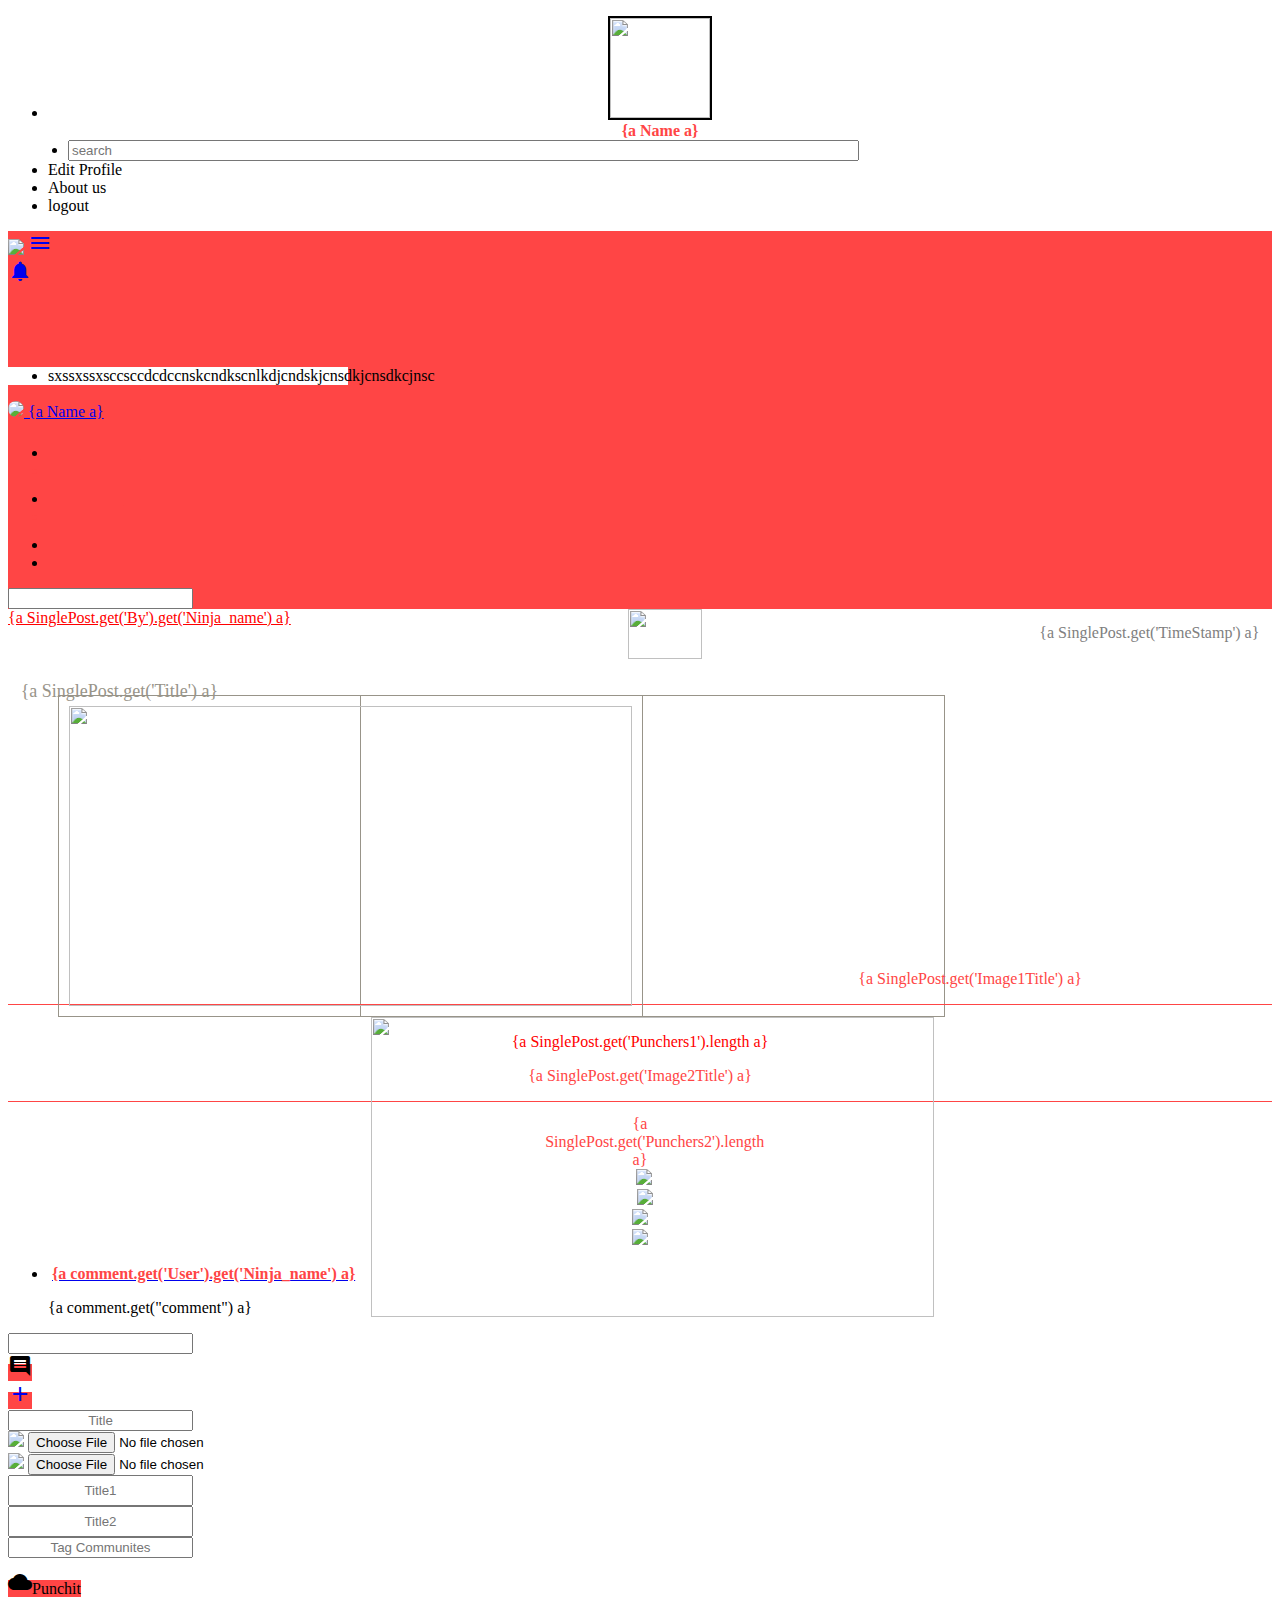
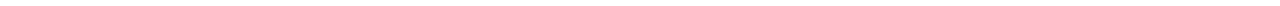
==== commit be9ce2d5: "Update index.html" ====
--- a/templates/index.html
+++ b/templates/index.html
@@ -3,7 +3,7 @@
     <head>
       <title>Punchit.io</title>
       <!--Import Google Icon Font-->
-      <link href="http://fonts.googleapis.com/icon?family=Material+Icons" rel="stylesheet">
+      <link href="https://fonts.googleapis.com/icon?family=Material+Icons" rel="stylesheet">
       <!--Import materialize.css-->
       <link type="text/css" rel="stylesheet" href="css/materialize.min.css"  media="screen,projection"/>
       <link type="text/css" rel="stylesheet" href="css/style.css"  media="screen,projection"/>
@@ -114,7 +114,7 @@
         <div class="row">
             <div class="col s12">
        <center class="row">
-        <img class="circle responsive-img col s6" src="{a SinglePost.get('By').get('ProfilePicture').url() a}" style="height:30%;width:74px"/>
+        <img class="circle responsive-img col s6" src="{a SinglePost.get('By').get('ProfilePicture').url() a}" style="height: 50px;width:74px"/>
 
           <span class="col s6" style="margin-top:15px;">
             <a href="/Profile?id={a SinglePost.get('By').id a}" style="color:red;float:left">{a SinglePost.get('By').get('Ninja_name') a}</a>
